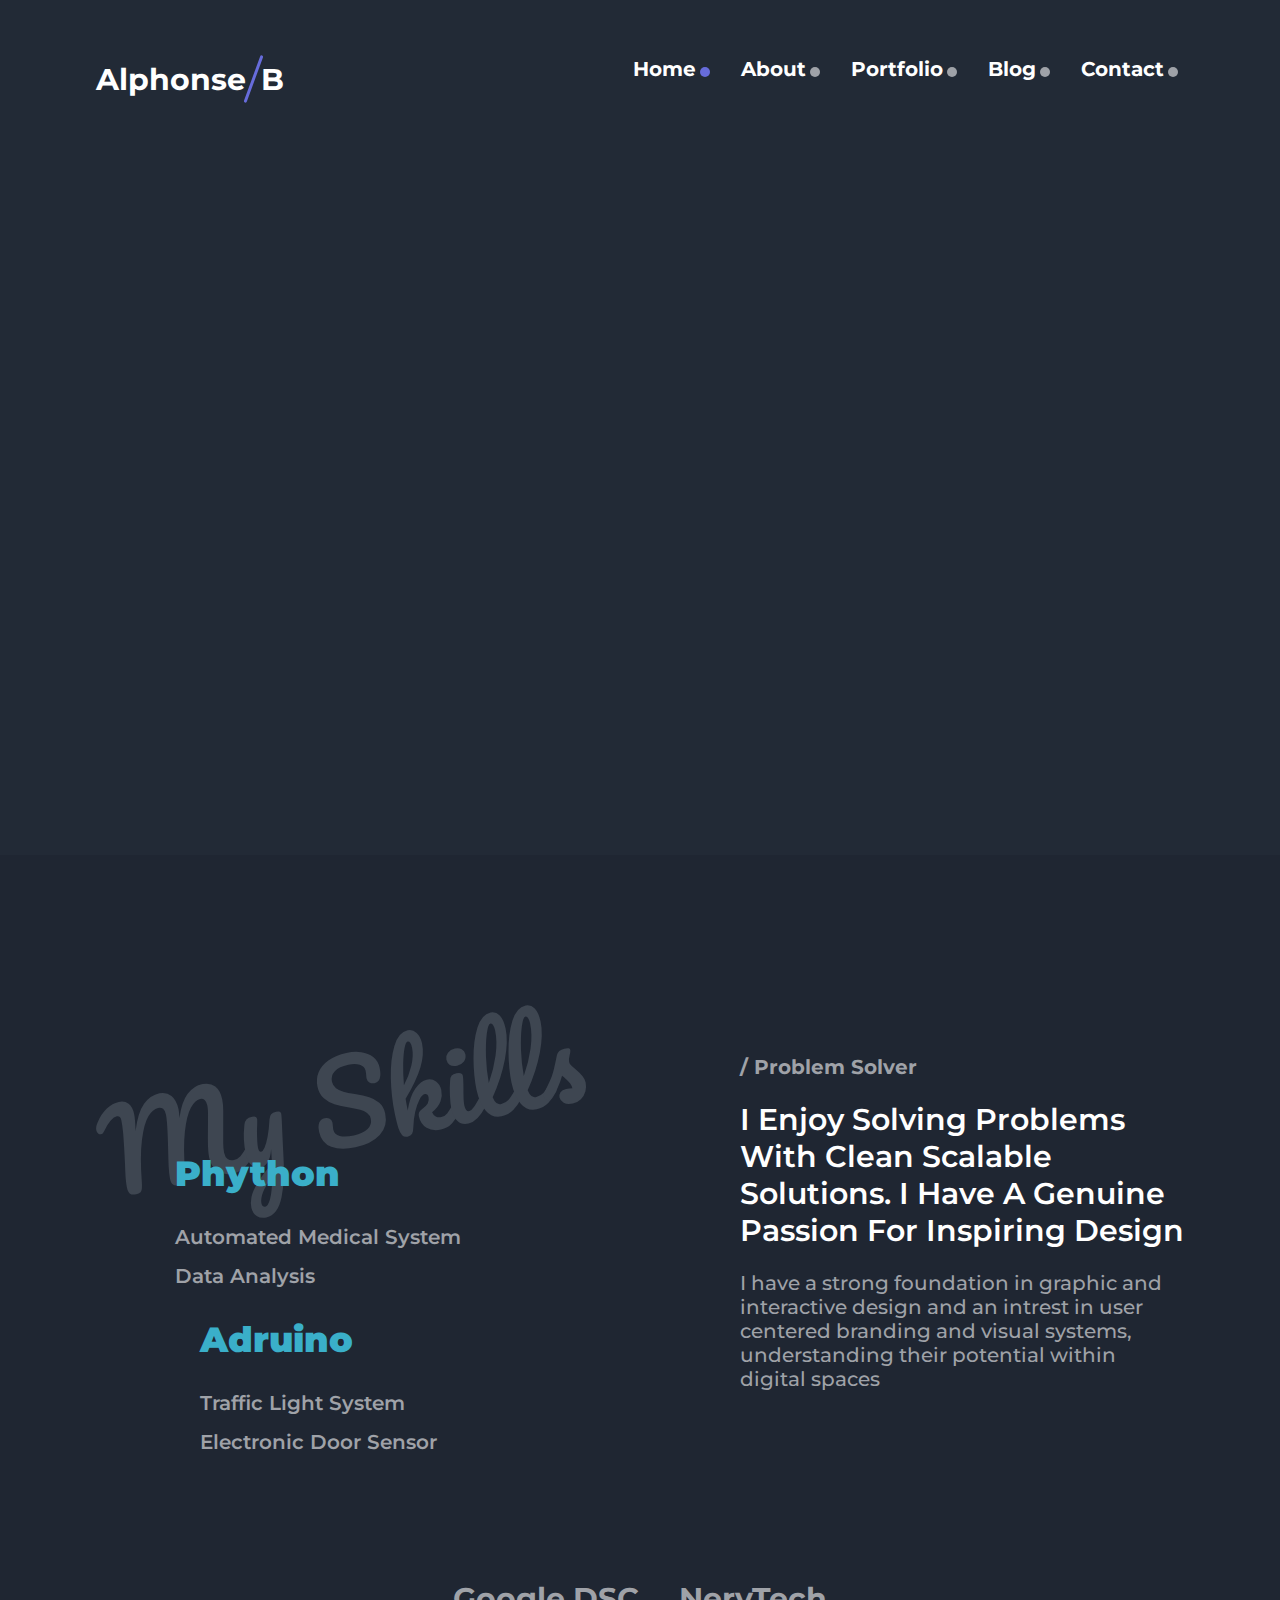
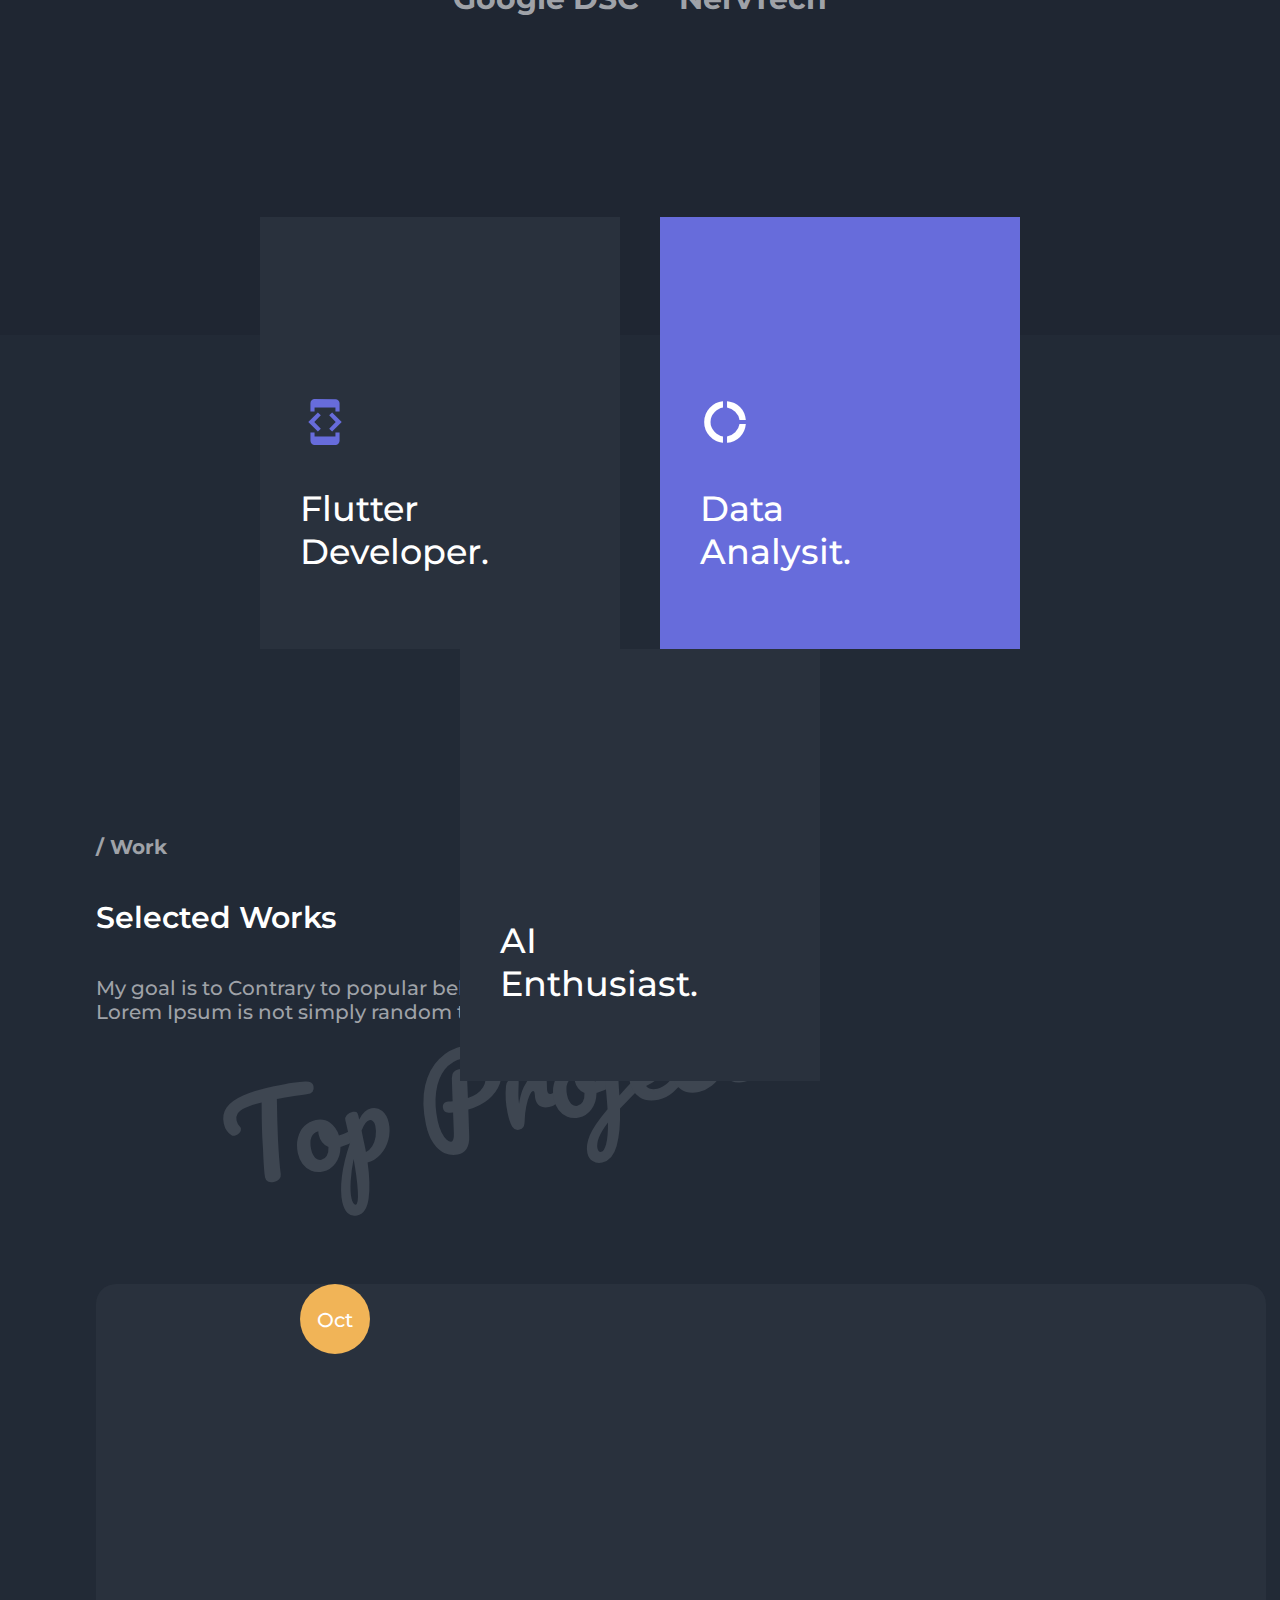
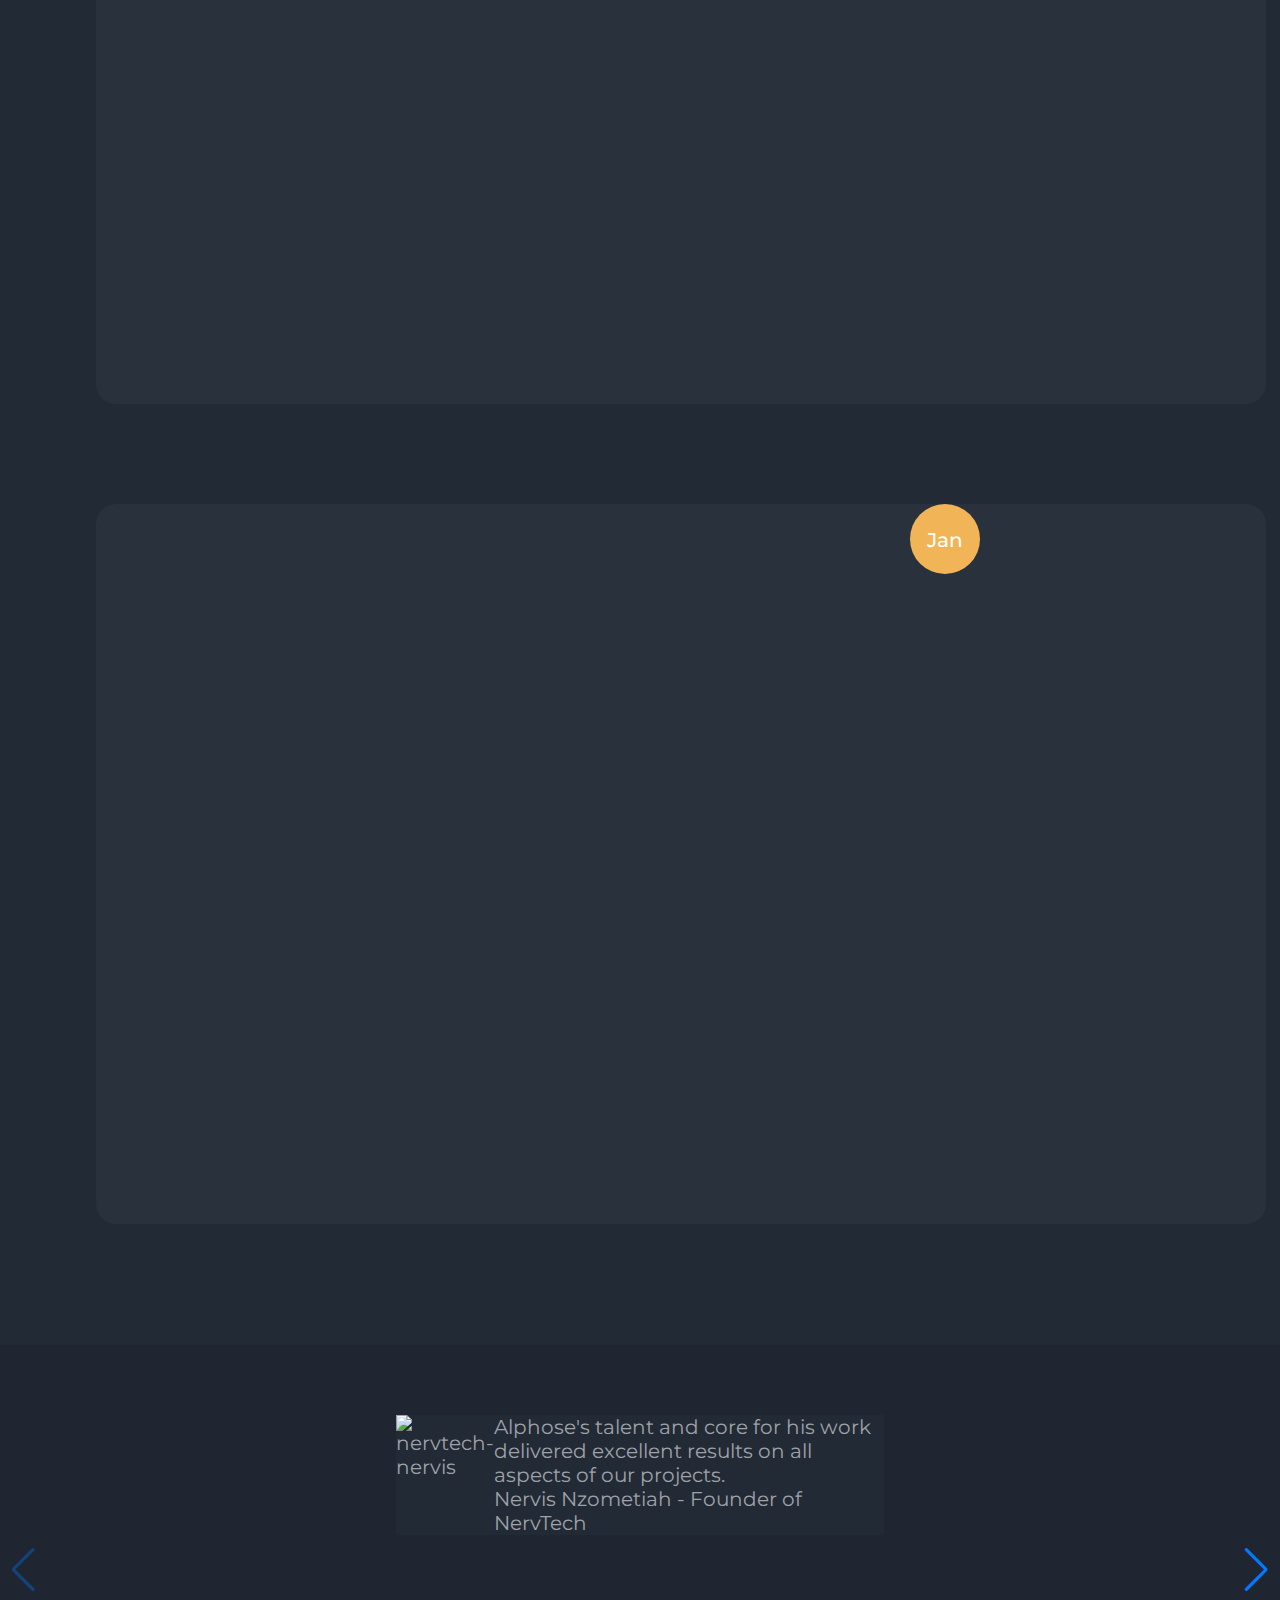
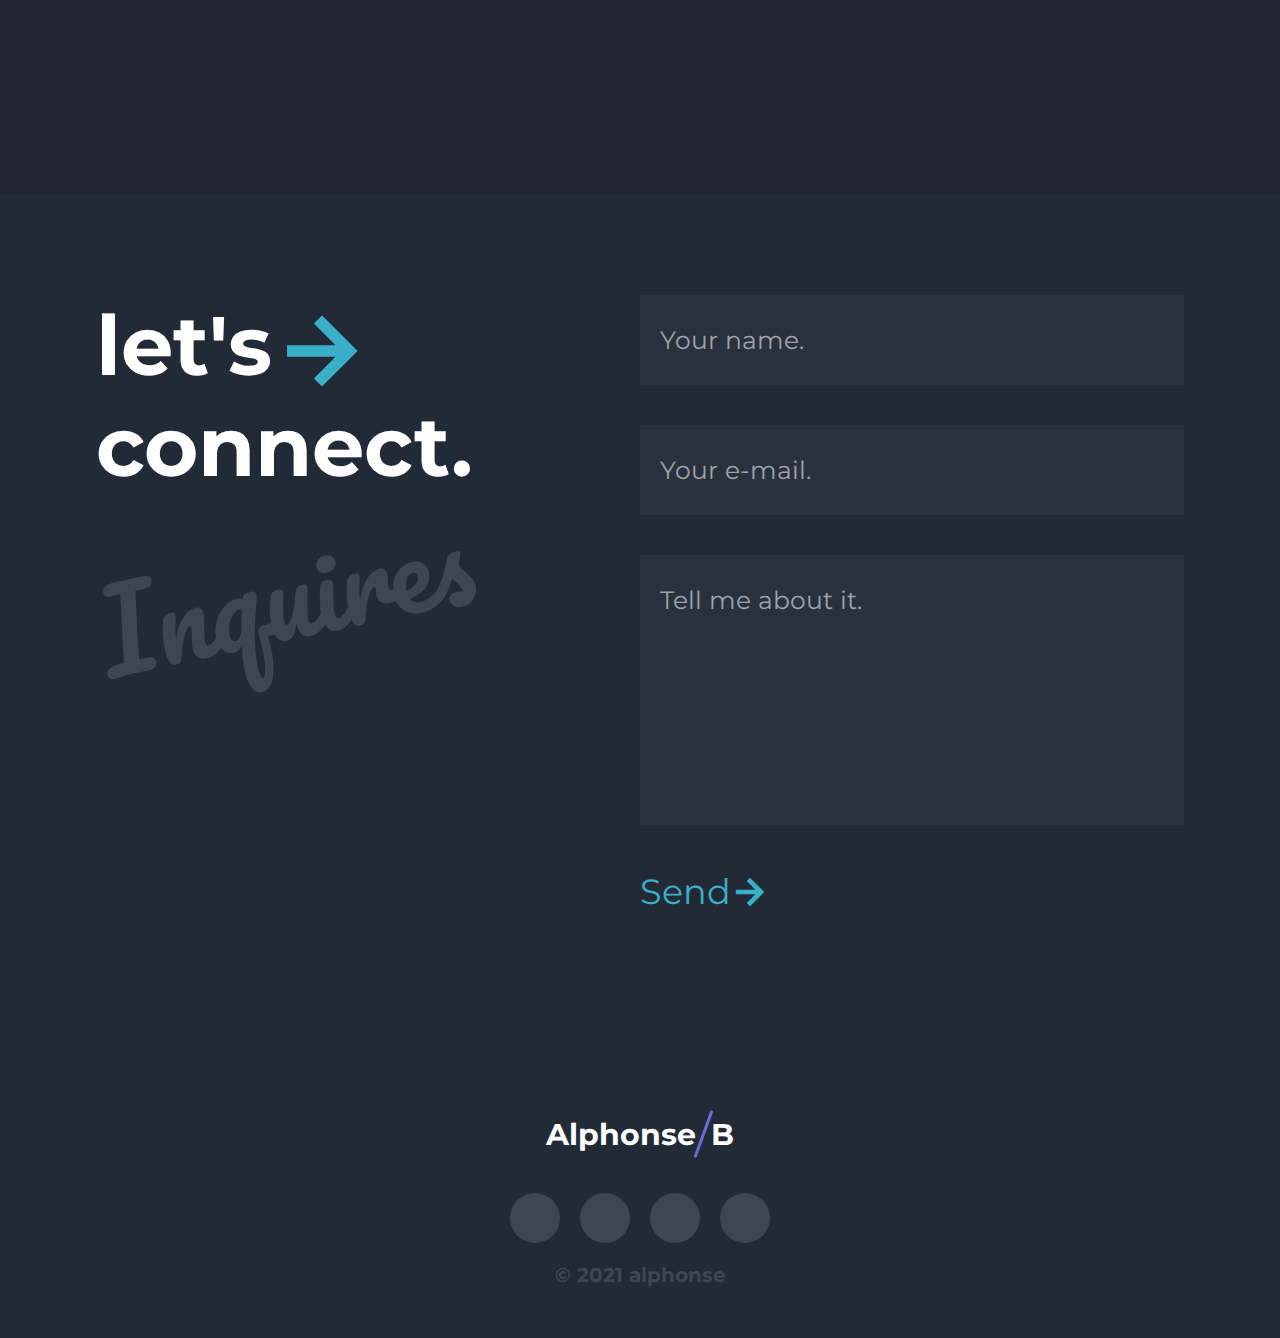
==== Alphonse/index.html @ 19281a0b "Index, about,and contact page of the portfolio. all in part" ====
<!DOCTYPE html>
<html lang="en">
  <head>
    <meta charset="UTF-8" />
    <meta http-equiv="X-UA-Compatible" content="IE=edge" />
    <meta name="viewport" content="width=device-width, initial-scale=1.0" />
    <meta name="keyword" content="" />
    <meta name="author" content="Tansi Jones" />
    <!-- links -->

    <link
      rel="stylesheet"
      href="https://cdnjs.cloudflare.com/ajax/libs/Swiper/6.5.8/swiper-bundle.min.css"
      integrity="sha512-eeBbzvdY28BPYqEsAv4GU/Mv48zr7l0cI6yhWyqhgRoNG3sr+Q2Fr6751bA04Cw8SGUawtVZlugHm5H1GOU/TQ=="
      crossorigin="anonymous"
    />
    <link
      href="https://fonts.googleapis.com/icon?family=Material+Icons"
      rel="stylesheet"
    />
    <link
      rel="stylesheet"
      href="https://unpkg.com/swiper/swiper-bundle.min.css"
    />
    <link rel="stylesheet" href="css/responsive.css" />

    <!-- <link rel="stylesheet" href="css/style.css" /> -->
    <title>Alphonse</title>
  </head>
  <body>
    <!-- header -->
    <header id="index">
      <div class="container">
        <nav class="navigation">
          <div class="logo-box">Alphonse <span></span>B</div>
          <div class="nav-bar">
            <ul>
              <li class="links active"><a href="index.html">Home</a></li>
              <li class="links"><a href="about.html">About</a></li>
              <li class="links"><a href="">Portfolio</a></li>
              <li class="links"><a href="blog.html">Blog</a></li>
              <li class="links"><a href="contact.html">Contact</a></li>
            </ul>
          </div>
        </nav>
      </div>
    </header>

    <!-- section-skills -->
    <section id="skills">
      <div class="container">
        <div class="flex-skills">
          <div class="flex-skills-left">
            <h1 class="script-font color-primary">my skills</h1>
            <div id="skills-columns">
              <div>
                <h2 class="color-tertiary">Phython</h2>
                <ul class="color-gray text-secondary">
                  <li>Automated medical system</li>
                  <li>data analysis</li>
                </ul>
              </div>

              <div>
                <h2 class="color-tertiary">Adruino</h2>
                <ul class="color-gray text-secondary">
                  <li>traffic light system</li>
                  <li>electronic door sensor</li>
                </ul>
              </div>
            </div>
          </div>
          <div class="flex-skills-right">
            <h4 class="sub-title">/ problem solver</h4>
            <p id="head-text">
              I enjoy solving problems with clean scalable solutions. I have a
              genuine passion for inspiring design
            </p>
            <p id="sub-text">
              I have a strong foundation in graphic and interactive design and
              an intrest in user centered branding and visual systems,
              understanding their potential within digital spaces
            </p>
          </div>
        </div>
        <!-- company logo -->
        <div class="companies">
          <div>Google DSC</div>
          <div>NervTech</div>
        </div>
        <!-- special skills -->
        <div class="flex-cards">
          <div id="cards">
            <span class="material-icons"> developer_mode </span>
            <h3>
              Flutter <br />
              Developer.
            </h3>
          </div>
          <div id="cards">
            <span class="material-icons"> donut_large </span>
            <h3>
              Data <br />
              Analysit.
            </h3>
          </div>
          <div id="cards">
            <span class="material-icons"> smart_toy </span>
            <h3>
              AI <br />
              Enthusiast.
            </h3>
          </div>
        </div>
      </div>
    </section>

    <!-- section-works -->
    <section id="works">
      <div class="container">
        <h4 class="sub-title">/ work</h4>
        <p id="head-text">Selected works</p>
        <p id="sub-text">
          My goal is to Contrary to popular belief, <br />
          Lorem Ipsum is not simply random text.
        </p>
        <h1 class="script-font color-primary">top projects</h1>

        <div class="flex-works">
          <div id="flex-works-right">
            <div class="date-box">
              <div>Oct</div>
              <div>2<span>k</span>21</div>
            </div>
            <div class="works-box">
              <!-- <img
                src="https://cdn.dribbble.com/users/2253180/screenshots/15599316/media/bec2b9687113ac2a9eb35f708122f026.jpg?compress=1&resize=800x600"
                alt="project-1"
              /> -->
            </div>
          </div>
          <div id="flex-works-left">
            <div class="date-box">
              <div>Jan</div>
              <div>2<span>k</span>21</div>
            </div>
            <div class="works-box">
              <!-- <img
                src="https://cdn.dribbble.com/users/968354/screenshots/15612577/media/3be365bffb94ba107ecb3b0568abb4cd.png?compress=1&resize=800x600"
                alt="project-2"
              /> -->
            </div>
          </div>
        </div>
      </div>
    </section>

    <!-- section-testimonials -->
    <section id="testimonials">
      <div class="container">
        <div class="swiper-container mySwiper">
          <div class="swiper-wrapper">
            <!-- testimonial slide -->
            <div class="swiper-slide">
              <div class="card">
                <div class="img-box">
                  <img
                    src="https://www.crtv.cm/wp-content/uploads/2020/09/IMG-20200831-WA0062.jpg"
                    alt="nervtech-nervis"
                  />
                </div>
                <div class="content">
                  <div class="quotes"><i class="fas fa-quote-left"></i></div>
                  <p class="text text-secondary">
                    <span>Alphose</span>'s talent and core for his work
                    delivered excellent results on all aspects of our projects.
                  </p>
                  <p class="title color-gray">
                    Nervis Nzometiah - Founder of NervTech
                  </p>
                </div>
              </div>
            </div>
            <!-- testimonial slide end -->
            <!-- testimonial slide -->
            <div class="swiper-slide">
              <div class="card">
                <div class="img-box">
                  <img
                    src="https://www.crtv.cm/wp-content/uploads/2020/09/IMG-20200831-WA0062.jpg"
                    alt="nervtech-nervis"
                  />
                </div>
                <div class="content">
                  <div class="quotes"><i class="fas fa-quote-left"></i></div>
                  <p class="text text-secondary">
                    <span>Alphose</span>'s talent and core for his work
                    delivered excellent results on all aspects of our projects.
                  </p>
                  <p class="title color-gray">
                    Nervis Nzometiah - Founder of NervTech
                  </p>
                </div>
              </div>
            </div>
            <!-- testimonial slide end -->
            <!-- testimonial slide -->
            <div class="swiper-slide">
              <div class="card">
                <div class="img-box">
                  <img
                    src="https://www.crtv.cm/wp-content/uploads/2020/09/IMG-20200831-WA0062.jpg"
                    alt="nervtech-nervis"
                  />
                </div>
                <div class="content">
                  <div class="quotes"><i class="fas fa-quote-left"></i></div>
                  <p class="text text-secondary">
                    <span>Alphose</span>'s talent and core for his work
                    delivered excellent results on all aspects of our projects.
                  </p>
                  <p class="title color-gray">
                    Nervis Nzometiah - Founder of NervTech
                  </p>
                </div>
              </div>
            </div>
            <!-- testimonial slide end -->
          </div>
          <div class="swiper-button-next"></div>
          <div class="swiper-button-prev"></div>
        </div>
      </div>
    </section>

    <!-- section-connect -->
    <section id="connect">
      <div class="container">
        <div class="flex-connect">
          <div id="flex-connect-left">
            <h2 class="color-white text-primary">
              let's
              <span class="material-icons" id="arrow-forward"
                >arrow_forward</span
              >
              <span class="material-icons" id="arrow-downward"
                >arrow_downward</span
              >
              <br />connect.
            </h2>
            <h1 class="script-font color-primary">inquires</h1>
          </div>
          <div id="flex-connect-right">
            <form action="" method="">
              <div class="input">
                <input
                  type="text"
                  name="name"
                  id="name"
                  placeholder="Your name."
                  required
                />
              </div>
              <div class="input">
                <input
                  type="email"
                  name=""
                  id="name"
                  placeholder="Your e-mail."
                  required
                />
              </div>
              <div class="input">
                <textarea
                  name=""
                  id=""
                  cols="30"
                  rows="10"
                  placeholder="Tell me about it."
                  required
                ></textarea>
              </div>
              <div class="button">
                <button type="submit">
                  Send <span class="material-icons"> arrow_forward </span>
                </button>
              </div>
            </form>
          </div>
        </div>
      </div>
    </section>

    <!-- footer -->
    <footer id="footer" class="footer-background">
      <div class="container">
        <div class="logo-box">Alphonse <span></span>B</div>
        <div class="social">
          <div class="social-icons">
            <i class="fab fa-github"></i>
          </div>
          <div class="social-icons">
            <i class="fab fa-linkedin-in"></i>
          </div>
          <div class="social-icons">
            <i class="fab fa-twitter"></i>
          </div>
          <div class="social-icons">
            <i class="fab fa-whatsapp"></i>
          </div>
        </div>
        <div class="copyrights">&copy; 2021 alphonse</div>
      </div>
    </footer>

    <script
      src="https://kit.fontawesome.com/34ea0061e9.js"
      crossorigin="anonymous"
    ></script>
    <script src="https://unpkg.com/swiper/swiper-bundle.min.js"></script>
    <script src="js/script.js"></script>
  </body>
</html>
---- Alphonse/css/responsive.css ----
/** IMPORT */
@import url("https://fonts.googleapis.com/css2?family=Montserrat:wght@400;500;600;700&family=Pacifico&family=Roboto:ital,wght@0,400;0,500;0,700;1,300&display=swap");

/*! GENERAL STYLES */

* {
  margin: 0;
  padding: 0;
  box-sizing: border-box;
  font-family: "Montserrat", sans-serif;
  font-size: 20px;
  color: #9fa2a8;
}

::selection {
  background-color: #3e4651;
  color: #1f2632;
}

.container {
  width: 85%;
  margin: 0 auto;
}

.logo-box {
  color: #fff;
  font-weight: bold;
  font-size: 30px;
}
.logo-box span::before {
  content: " ";
  display: inline-block;
  width: 3px;
  height: 50px;
  background-color: #676cdb;
  border-radius: 50px;
  margin: 0 0.1rem;
  transform: rotate(20deg);
  position: relative;
  top: 0.7rem;
  right: 0.2rem;
}

.sub-title {
  font-size: 20px;
  text-transform: capitalize;
}

.script-font {
  color: #3e4651;
  font-family: "Pacifico", cursive;
  font-size: 110px;
  font-weight: 500;
  text-transform: capitalize;
  position: absolute;
  transform: rotate(-12deg);
  z-index: -1;
}

#index .navigation,
#about .navigation,
#blog .navigation,
#contact .navigation {
  display: flex;
  justify-content: space-between;
  align-items: center;
}
#index .navigation .nav-bar ul,
#about .navigation .nav-bar ul,
#blog .navigation .nav-bar ul,
#contact .navigation .nav-bar ul {
  list-style-type: none;
}
#index .navigation .nav-bar ul li,
#about .navigation .nav-bar ul li,
#blog .navigation .nav-bar ul li,
#contact .navigation .nav-bar ul li {
  display: inline-block;
  margin: 0 1rem;
  transition: 0.1s ease-in-out;
}
#index .navigation .nav-bar ul li a,
#about .navigation .nav-bar ul li a,
#blog .navigation .nav-bar ul li a,
#contact .navigation .nav-bar ul li a {
  color: #fff;
  text-decoration: none;
  font-weight: bold;
  position: relative;
}
#index .navigation .nav-bar ul .active a::after,
#about .navigation .nav-bar ul .active a::after,
#blog .navigation .nav-bar ul .active a::after,
#contact .navigation .nav-bar ul .active a::after {
  background-color: #676cdb;
}
#index .navigation .nav-bar ul li a::after,
#about .navigation .nav-bar ul li a::after,
#blog .navigation .nav-bar ul li a::after,
#contact .navigation .nav-bar ul li a::after {
  content: "";
  background-color: #9fa2a8;
  border-radius: 50px;
  display: inline-block;
  width: 10px;
  height: 10px;
  position: absolute;
  bottom: 4px;
  margin: 0 0 0 4px;
  transition: 0.1s ease-in-out;
}
#index .navigation .nav-bar ul li:hover a::after,
#about .navigation .nav-bar ul li:hover a::after,
#blog .navigation .nav-bar ul li:hover a::after,
#contact .navigation .nav-bar ul li:hover a::after {
  background-color: #676cdb;
}
#head-text {
  font-size: 30px;
  font-weight: 600;
  color: #fff;
  text-transform: capitalize;
}
#sub-text {
  font-size: 20px;
  font-weight: 500;
}

/* ! INDEX PAGE */

#index {
  height: 95vh;
  background-color: #222a36;
  position: relative;
  font-family: "Montserrat", sans-serif;
  padding: 2rem 0;
}

#skills {
  height: 120vh;
  background-color: #1f2632;
  position: relative;
  padding: 10em 0;
  z-index: 1;
}
#skills .flex-skills {
  display: grid;
  column-gap: 10rem;
  grid-template-columns: repeat(2, 1fr);
  position: inherit;
}
#skills .flex-skills .script-font {
  top: 14%;
}
#skills .flex-skills .flex-skills-left #skills-columns {
  display: flex;
  flex-wrap: wrap;
  justify-content: space-around;
  padding: 15% 0;
}
#skills .flex-skills .flex-skills-left #skills-columns * {
  padding-top: 15px;
}
#skills .flex-skills .flex-skills-left #skills-columns ul {
  list-style-type: none;
}
#skills .flex-skills .flex-skills-left #skills-columns ul li {
  font-size: 20px;
  font-weight: 600;
  text-transform: capitalize;
}

#skills .flex-skills .flex-skills-left #skills-columns h2 {
  color: #3aafc9;
  font-size: 35px;
  font-weight: 900;
}
#skills .flex-skills .flex-skills-right * {
  padding-bottom: 5%;
}
#skills .flex-skills .flex-skills-right #head-text {
  font-size: 30px;
  font-weight: 600;
  color: #fff;
  text-transform: capitalize;
}
#skills .flex-skills .flex-skills-right #sub-text {
  font-size: 20px;
  font-weight: 500;
}
#skills .companies {
  display: flex;
  justify-content: center;
  align-items: center;
  margin: 3rem 0;
}
#skills .companies div {
  font-size: 30px;
  font-weight: 700;
  padding: 0 1rem;
}
#skills .flex-cards {
  display: flex;
  flex-wrap: wrap;
  padding-top: 7rem;
  justify-content: center;
  align-items: center;
}
#skills .flex-cards #cards {
  background-color: #29313d;
  height: 48vh;
  width: 40vh;
  font-family: "pacifico", sans-serif;
  padding: 9rem 2rem 0;
  margin: 0 1rem;
}
#skills .flex-cards #cards * {
  color: #fff;
}
#skills .flex-cards #cards:nth-child(2) {
  background-color: #676cdb;
}
#skills .flex-cards #cards:nth-child(2) .material-icons {
  color: #fff;
}
#skills .flex-cards #cards .material-icons {
  padding-bottom: 2rem;
  font-size: 50px;
  color: #676cdb;
}
#skills .flex-cards #cards h3 {
  font-weight: 500;
  font-size: 35px;
}

#works {
  height: 290vh;
  background-color: #222a36;
  position: relative;
  padding-top: 25rem;
  z-index: -1;
}
#works .script-font {
  top: 25%;
  left: 17%;
}
#works p {
  padding-top: 2%;
}
#works #head-text {
  font-size: 30px;
  font-weight: 600;
  color: #fff;
  text-transform: capitalize;
}
#works #sub-text {
  font-size: 20px;
  font-weight: 500;
}
#works .flex-works {
  padding-top: 13rem;
}
#works p {
  padding-top: 2rem;
}
#works .flex-works {
  display: grid;
}
#works .flex-works #flex-works-right {
  justify-self: end;
  background-color: #29313d;
  border-radius: 20px;
  height: 80vh;
  width: 130vh;
}

#works .flex-works #flex-works-right .date-box {
  display: inline-block;
  font-family: "Montserrat", sans-serif;
  position: absolute;
  left: 15rem;
}
#works .flex-works .date-box div:first-child {
  display: inline-block;
  background-color: #f1b457;
  border-radius: 50px;
  color: #fff;
  font-weight: 500;
  width: 70px;
  height: 70px;
  text-align: center;
  padding-top: 1.2rem;
  z-index: 1;
}
#works .flex-works .date-box div:last-child {
  display: inline-block;
  background-color: #29313d;
  border-radius: 50px;
  color: #3e4651;
  font-weight: bold;
  width: 70px;
  height: 70px;
  text-align: center;
  padding-top: 1.2rem;
  position: absolute;
  z-index: -1;
  left: 3.1rem;
}
#works .flex-works span {
  font-weight: lighter;
  font-family: "roboto", sans-serif;
  color: #3e4651;
}
#works .flex-works #flex-works-left {
  justify-self: start;
  background-color: #29313d;
  border-radius: 20px;
  height: 80vh;
  width: 130vh;
  margin-top: 5rem;
}
#works .flex-works #flex-works-left .date-box {
  display: inline-block;
  font-family: "Montserrat", sans-serif;
  position: absolute;
  right: 15rem;
}

#testimonials {
  height: 50vh;
  background-color: #1f2632;
  position: relative;
  z-index: 0;
}
#testimonials .swiper-container {
  padding-top: 3.5rem;
  /* -webkit-box-reflect: below 4px linear-gradient(transparent 70%, #000009); */
}

#testimonials .swiper-slide .card {
  display: flex;
  margin: auto 15rem;
  background-color: #222a36;
  max-height: 35vh;
}

#connect {
  height: 100vh;
  background-color: #222a36;
  position: relative;
  padding-top: 5rem;
}
#connect .flex-connect,
#contact-me .flex-contact-me {
  display: grid;
  grid-template-columns: repeat(2, 1fr);
}
#connect .flex-connect #flex-connect-left h2,
#contact-me .flex-contact-me #flex-contact-me-left h2 {
  font-size: 83px;
  font-weight: bold;
  color: #fff;
}
#connect .flex-connect #flex-connect-left h1,
#contact-me .flex-contact-me #flex-contact-me-left h1 {
  z-index: 1;
}
#connect .flex-connect #flex-connect-left h2 span,
#contact-me .flex-contact-me #flex-contact-me-left h2 span {
  position: absolute;
  color: #3aafc9;
  font-weight: bolder;
  font-size: 100px;
  padding-top: 0.3rem;
}
#connect .flex-connect #flex-connect-left h2 #arrow-downward,
#contact-me .flex-contact-me #flex-contact-me-left h2 #arrow-downward {
  display: none;
}
#connect .flex-connect #flex-connect-right form .input,
#contact-me .flex-contact-me #flex-contact-me-right form .input {
  padding-bottom: 2rem;
}
#connect .flex-connect #flex-connect-right form .input input,
#connect .flex-connect #flex-connect-right form .input textarea,
#contact-me .flex-contact-me #flex-contact-me-right form .input input,
#contact-me .flex-contact-me #flex-contact-me-right form .input textarea {
  border: none;
  color: #9fa2a8;
  outline: none;
  font-size: 25px;
  background-color: #29313d;
  line-height: 2;
  padding: 1rem;
  width: 100%;
}
#connect .flex-connect #flex-connect-right form .input input::placeholder,
#connect .flex-connect #flex-connect-right form .input textarea::placeholder,
#contact-me
  .flex-contact-me
  #flex-contact-me-right
  form
  .input
  input::placeholder,
#contact-me
  .flex-contact-me
  #flex-contact-me-right
  form
  .input
  textarea::placeholder {
  color: #9fa2a8;
}
#connect .flex-connect #flex-connect-right form .input textarea,
#contact-me .flex-contact-me #flex-contact-me-right form .input textarea {
  resize: none;
  height: 30vh;
}
#connect .flex-connect #flex-connect-right form .button button,
#contact-me .flex-contact-me #flex-contact-me-right form .button button {
  border: none;
  outline: none;
  background-color: transparent;
  color: #3aafc9;
  font-size: 35px;
  position: relative;
  pointer-events: all;
  cursor: pointer;
}
#connect .flex-connect #flex-connect-right form .button button .material-icons,
#contact-me
  .flex-contact-me
  #flex-contact-me-right
  form
  .button
  button
  .material-icons {
  color: #3aafc9;
  font-size: 40px;
  font-weight: bold;
  position: absolute;
  top: 0.1rem;
  left: 4.5rem;
}

#footer {
  font-family: "Montserrat", sans-serif;
  text-align: center;
}
.footer-background {
  background: #222a36;
  height: 27vh;
}
#footer .social {
  display: flex;
  justify-content: center;
  align-items: center;
  margin-top: 2rem;
}
#footer .social .social-icons {
  background-color: #3e4651;
  border-radius: 50px;
  width: 50px;
  height: 50px;
  margin: 0 0.5rem;
  cursor: pointer;
}
#footer .social .social-icons i {
  font-size: 30px;
  font-weight: bold;
  color: #1f2632;
  padding-top: 0.5rem;
}
#footer .copyrights {
  color: #3e4651;
  font-weight: bold;
  margin-top: 1rem;
}

/* ! ABOUT PAGE */
#about {
  height: 95vh;
  background-color: #222a36;
  position: relative;
  font-family: "Montserrat", sans-serif;
  padding: 2rem 0;
}
#about .flex-about-content {
  display: grid;
  grid-template-columns: repeat(2, 1fr);
  margin-top: 5rem;
}
#about .flex-about-content .flex-about-left > div {
  padding-bottom: 2rem;
  position: relative;
}
#about .flex-about-content .flex-about-left h1 {
  font-size: 60px;
  font-weight: bold;
  color: #3aafc9;
}

#about .flex-about-content .flex-about-left div a span {
  font-size: 27px;
  font-weight: 500;
  position: absolute;
  top: 0.4rem;
  left: 7.5rem;
}
#about .flex-about-content .flex-about-right .img-box {
  max-width: 50%;
}
#about .flex-about-content .flex-about-right img {
  width: 100%;
}

#gallery {
  height: 150vh;
  background-color: #1f2632;
  position: relative;
  padding-top: 7rem;
  z-index: -1;
}
#gallery h1 {
  right: 20rem;
  top: 10rem;
}
#gallery h4,
#gallery p {
  margin-bottom: 1.5rem;
}
#gallery .gallery-grid {
  grid-column: full-start / full-end;
  display: grid;
  grid-template: repeat(7, 5vw) / repeat(8, 1fr);
  grid-gap: 0.5rem;
  padding: 1.5rem;
  margin-top: 5rem;
}
#gallery .gallery__item--1 {
  grid-row: 1 / span 2;
  grid-column: 1 / span 2;
}
#gallery .gallery__item--2 {
  grid-row: 1 / span 3;
  grid-column: 3 / span 3;
}
#gallery .gallery__item--3 {
  grid-row: 1 / span 2;
  grid-column: 6 / 7;
}
#gallery .gallery__item--4 {
  grid-row: 1 / span 2;
  grid-column: 7 / -1;
}
#gallery .gallery__item--5 {
  grid-row: 3 / span 3;
  grid-column: 1 / span 2;
}
#gallery .gallery__item--6 {
  grid-row: 4 / span 2;
  grid-column: 3 / span 2;
}
#gallery .gallery__item--7 {
  grid-row: 4 / 5;
  grid-column: 5 / 6;
}
#gallery .gallery__item--8 {
  grid-row: 3 / span 2;
  grid-column: 6 / span 2;
}
#gallery .gallery__item--9 {
  grid-row: 3 / span 3;
  grid-column: 8 / -1;
}
#gallery .gallery__item--10 {
  grid-row: 6 / span 2;
  grid-column: 1 / 2;
}
#gallery .gallery__item--11 {
  grid-row: 6 / span 2;
  grid-column: 2 / span 2;
}
#gallery .gallery__item--12 {
  grid-row: 6 / span 2;
  grid-column: 4 / 5;
}
#gallery .gallery__item--13 {
  grid-row: 5 / span 3;
  grid-column: 5 / span 3;
}
#gallery .gallery__item--14 {
  grid-row: 6 / span 2;
  grid-column: 8 / -1;
}
#gallery .gallery__img {
  width: 100%;
  height: 100%;
  object-fit: cover;
  display: block;
}
.about-foot {
  height: 25vh;
  background-color: #1f2632;
}
.contact-me-footer {
  height: 25vh;
  background-color: #222a36;
}

/* !contact-me */
#contact {
  height: 40vh;
  background-color: #222a36;
  position: relative;
  padding-top: 2rem;
}
#contact-me {
  background-color: #222a36;
  height: 100vh;
}

/* ! MEDIA QUERY */

@media only screen and (max-width: 600px) {
  #skills {
    height: 240vh;
    background-color: #1f2632;
    position: relative;
    padding: 10em 0;
  }
  #skills .flex-skills {
    display: grid;
    grid-template-columns: repeat(1, 1fr);
    row-gap: 5rem;
  }
  #skills .flex-skills .script-font {
    top: 5%;
    font-size: 60px;
  }
  #skills .flex-skills .flex-skills-left #skills-columns {
    display: flex;
    flex-wrap: wrap;
    justify-content: start;
  }
  #skills .companies div {
    font-size: 20px;
    font-weight: 700;
    padding: 0 1rem;
  }
  #skills .flex-cards {
    padding-top: 3rem;
  }
  #skills .flex-cards #cards {
    margin-bottom: 2rem;
  }

  #works {
    height: 330vh;
    background-color: #222a36;
    position: relative;
    padding-top: 40rem;
    z-index: -1;
  }
  #works .script-font {
    top: 53rem;
    font-size: 60px;
  }
  #works .flex-works #flex-works-right .date-box {
    display: inline-block;
    font-family: "Montserrat", sans-serif;
    position: absolute;
    left: 12rem;
    top: 66rem;
  }
  #works .flex-works .date-box div:first-child {
    display: inline-block;
    background-color: #f1b457;
    border-radius: 50px;
    color: #fff;
    font-weight: 500;
    font-size: 15px;
    width: 50px;
    height: 50px;
    text-align: center;
    padding-top: 0.8rem;
    z-index: 1;
  }
  #works .flex-works .date-box div:last-child {
    display: inline-block;
    background-color: #29313d;
    border-radius: 50px;
    color: #3e4651;
    font-weight: bold;
    font-size: 15px;
    width: 50px;
    height: 50px;
    text-align: center;
    padding-top: 0.6rem;
    position: absolute;
    z-index: -1;
    left: 2.1rem;
  }
  #works .flex-works #flex-works-right {
    background-color: #29313d;
    border-radius: 20px;
    justify-self: start;
    height: 60vh;
    width: 39vh;
    margin-top: 5rem;
  }
  #works .flex-works #flex-works-left {
    background-color: #29313d;
    border-radius: 20px;
    justify-self: start;
    height: 60vh;
    width: 39vh;
    margin-top: 9rem;
  }
  #works .flex-works #flex-works-left .date-box {
    display: inline-block;
    font-family: "Montserrat", sans-serif;
    position: absolute;
    right: 14rem;
    top: 99rem;
  }

  #connect {
    height: 120vh;
    background-color: #222a36;
    position: relative;
    padding-top: 5rem;
  }

  #connect .flex-connect,
  #contact-me .flex-contact-me {
    display: grid;
    grid-template-columns: repeat(1, 1fr);
  }
  #connect .flex-connect .script-font,
  #contact-me .flex-contact-me .script-font {
    font-size: 60px;
  }
  #connect .flex-connect #flex-connect-left h2,
  #contact-me .flex-contact-me #flex-contact-me-left h2 {
    font-size: 53px;
    font-weight: bold;
    color: #fff;
  }
  #connect .flex-connect #flex-connect-left h2 span,
  #contact-me .flex-contact-me #flex-contact-me-left h2 span {
    position: absolute;
    color: #3aafc9;
    font-weight: bolder;
    font-size: 60px;
    padding-top: 0.3rem;
  }
  #connect .flex-connect #flex-connect-left h2 #arrow-downward,
  #contact-me .flex-contact-me #flex-contact-me-left h2 #arrow-downward {
    display: inline-block;
  }
  #connect .flex-connect #flex-connect-left h2 #arrow-forward,
  #contact-me .flex-contact-me #flex-contact-me-left h2 #arrow-forward {
    display: none;
  }
  #connect .flex-connect #flex-connect-right,
  #contact-me .flex-contact-me #flex-contact-me-right {
    margin: 8rem 0;
  }
  #connect .flex-connect #flex-connect-right form .input input,
  #connect .flex-connect #flex-connect-right form .input textarea,
  #contact-me .flex-contact-me #flex-contact-me-right form .input input,
  #contact-me .flex-contact-me #flex-contact-me-right form .input textarea {
    border: none;
    color: #9fa2a8;
    outline: none;
    font-size: 18px;
    background-color: #29313d;
    line-height: 1;
    padding: 1rem 0.5rem;
    width: 100%;
  }

  /* !ABOUT PAGE */
  #about {
    height: 200vh;
    background-color: #222a36;
    position: relative;
    font-family: "Montserrat", sans-serif;
    padding: 2rem 0;
  }
  #about .flex-about-content {
    display: grid;
    grid-template-columns: repeat(1, 1fr);
    margin-top: 5rem;
  }
  #about .flex-about-content .flex-about-left div a {
    display: block;
  }

  /* !contact-me PAGE */
  #contact {
    height: 40vh;
    background-color: #222a36;
    position: relative;
  }
  .contact-me-footer {
    background-color: #222a36;
    height: 30vh;
  }
  #contact-me .flex-contact-me .script-font {
    left: 1rem;
    font-size: 55px;
  }
  #contact-me {
    background-color: #222a36;
    height: 130vh;
  }
}
---- Alphonse/css/style.css ----
/** IMPORT */
@import url("https://fonts.googleapis.com/css2?family=Montserrat:wght@400;500;600;700&family=Pacifico&family=Roboto:ital,wght@0,400;0,500;0,700;1,300&display=swap");

/** GENERAL STYLES */

* {
  margin: 0;
  padding: 0;
  box-sizing: border-box;
  font-size: 20px;
}

::selection {
  background-color: #3e4651;
  color: #1f2632;
}

/*? GENERAL CLASSES */

.container {
  width: 85%;
  margin: 0 auto;
}
.background-dark {
  background-color: #1f2632;
}
.background-light {
  background-color: #222a36;
}

.color-primary {
  color: #3e4651;
}
.color-primary-dark {
  color: #29313d;
}
.color-secondary {
  color: #676cdb;
  font-family: "Montserrat", sans-serif;
}
.color-tertiary {
  color: #3aafc9;
  font-family: "Montserrat", sans-serif;
  font-size: 53px;
  font-weight: bold;
}
.color-white {
  color: #fff;
  font-family: "Montserrat", sans-serif;
  font-weight: bold;
  font-size: 40px;
  text-transform: capitalize;
}
.color-gray {
  color: #9fa2a8;
  font-family: "Roboto", sans-serif;
  font-size: 23px;
}

.script-font {
  font-family: "Pacifico", cursive;
  font-size: 110px;
  font-weight: 500;
  text-transform: capitalize;
  position: absolute;
  transform: rotate(-12deg);
}

.sub-title {
  text-transform: capitalize;
}

.text-primary {
  font-family: "Montserrat", sans-serif;
}

.text-secondary {
  font-family: "Roboto", sans-serif;
}

.logo-box {
  color: #fff;
  font-weight: bold;
  font-size: 30px;
}
.logo-box span::before {
  content: " ";
  display: inline-block;
  width: 3px;
  height: 50px;
  background-color: #676cdb;
  border-radius: 50px;
  margin: 0 0.1rem;
  transform: rotate(20deg);
  position: relative;
  top: 0.7rem;
  right: 0.2rem;
}
.btn {
  display: inline-block;
  background-color: transparent;
  border: none;
  outline: none;
  text-decoration: none;
  color: #fff;
  text-transform: capitalize;
  padding: 0.5rem;
}

.btn-primary,
.btn-secondary {
  border: none;
  outline: none;
  position: relative;
  font-weight: 500;
}
.btn-primary {
  background-color: transparent;
  color: #3aafc9;
}
.btn-secondary {
  border: 1px solid #676cdb;
  color: #fff;
  border-radius: 15px;
  padding: 0.6rem;
}

h1 {
  z-index: -1;
}

/* ? BODY */
#index {
  height: 95vh;
  background-color: #222a36;
  position: relative;
  font-family: "Montserrat", sans-serif;
  padding: 2rem 0;
}
#index .navigation,
#about .navigation,
#blog .navigation,
#contact .navigation {
  display: flex;
  justify-content: space-between;
  align-items: center;
}
#index .navigation .nav-bar ul,
#about .navigation .nav-bar ul,
#blog .navigation .nav-bar ul,
#contact .navigation .nav-bar ul {
  list-style-type: none;
}
#index .navigation .nav-bar ul li,
#about .navigation .nav-bar ul li,
#blog .navigation .nav-bar ul li,
#contact .navigation .nav-bar ul li {
  display: inline-block;
  margin: 0 1rem;
  transition: 0.1s ease-in-out;
}
#index .navigation .nav-bar ul li a,
#about .navigation .nav-bar ul li a,
#blog .navigation .nav-bar ul li a,
#contact .navigation .nav-bar ul li a {
  color: #fff;
  text-decoration: none;
  font-weight: bold;
  position: relative;
}
#index .navigation .nav-bar ul .active a::after,
#about .navigation .nav-bar ul .active a::after,
#blog .navigation .nav-bar ul .active a::after,
#contact .navigation .nav-bar ul .active a::after {
  background-color: #676cdb;
}
#index .navigation .nav-bar ul li a::after,
#about .navigation .nav-bar ul li a::after,
#blog .navigation .nav-bar ul li a::after,
#contact .navigation .nav-bar ul li a::after {
  content: "";
  background-color: #9fa2a8;
  border-radius: 50px;
  display: inline-block;
  width: 10px;
  height: 10px;
  position: absolute;
  bottom: 4px;
  margin: 0 0 0 4px;
  transition: 0.1s ease-in-out;
}
#index .navigation .nav-bar ul li:hover a::after,
#about .navigation .nav-bar ul li:hover a::after,
#blog .navigation .nav-bar ul li:hover a::after,
#contact .navigation .nav-bar ul li:hover a::after {
  background-color: #676cdb;
}

#skills {
  height: 109vh;
  background-color: #1f2632;
  position: relative;
  z-index: 1;
}
#skills .flex-skills {
  display: flex;
  flex-direction: row;
  flex-wrap: wrap;
  padding-top: 5rem;
}
#skills .flex-skills .flex-skills-left {
  flex: 50%;
}
#skills .flex-skills .flex-skills-left #skills-columns {
  display: flex;
  padding-top: 9rem;
  justify-content: space-around;
}
#skills .flex-skills .flex-skills-left #skills-columns ul {
  list-style-type: none;
}

#skills .flex-skills .flex-skills-left #skills-columns div:first-child li {
  padding-top: 1rem;
  text-transform: capitalize;
}

#skills .flex-skills .flex-skills-left #skills-columns div:last-child li {
  padding-top: 1rem;
  text-transform: capitalize;
}
#skills .flex-skills .flex-skills-right {
  flex: 40%;
}
#skills .flex-skills .flex-skills-right p {
  padding-top: 2rem;
}
#skills .companies {
  display: flex;
  justify-content: center;
  align-items: center;
  padding-top: 7rem;
}
#skills .companies div {
  font-family: "Roboto", sans-serif;
  font-size: 2rem;
  font-weight: bold;
  padding: 0 2rem;
}
/* #skills .companies div svg {
  position: absolute;
  left: 48rem;
  bottom: 17.2rem;
} */

#skills .flex-cards {
  display: flex;
  padding-top: 7rem;
  justify-content: center;
  align-items: center;
}
#skills .flex-cards #cards {
  background-color: #29313d;
  height: 48vh;
  width: 40vh;
  font-family: "pacifico", sans-serif;
  padding: 9rem 2rem 0;
  margin: 0 1rem;
}
#skills .flex-cards #cards:nth-child(2) {
  background-color: #676cdb;
}
#skills .flex-cards #cards:nth-child(2) .material-icons {
  color: #fff;
}
#skills .flex-cards #cards .material-icons {
  padding-bottom: 2rem;
  font-size: 50px;
  color: #676cdb;
}
#skills .flex-cards #cards h3 {
  font-weight: 500;
  font-size: 35px;
}

#works {
  height: 290vh;
  background-color: #222a36;
  position: relative;
  padding-top: 25rem;
  z-index: -1;
}
#works h1 {
  padding-left: 13rem;
}
#works .flex-works {
  padding-top: 13rem;
}
#works p {
  padding-top: 2rem;
}
#works .flex-works {
  display: grid;
}
#works .flex-works #flex-works-right {
  justify-self: end;
  background-color: #29313d;
  border-radius: 20px;
  height: 80vh;
  width: 130vh;
}

#works .flex-works #flex-works-right .date-box {
  display: inline-block;
  font-family: "Montserrat", sans-serif;
  position: absolute;
  left: 15rem;
}
#works .flex-works .date-box div:first-child {
  display: inline-block;
  background-color: #f1b457;
  border-radius: 50px;
  color: #fff;
  font-weight: 500;
  width: 70px;
  height: 70px;
  text-align: center;
  padding-top: 1.2rem;
  z-index: 1;
}
#works .flex-works .date-box div:last-child {
  display: inline-block;
  background-color: #29313d;
  border-radius: 50px;
  color: #3e4651;
  font-weight: bold;
  width: 70px;
  height: 70px;
  text-align: center;
  padding-top: 1.2rem;
  position: absolute;
  z-index: -1;
  left: 3.1rem;
}
#works .flex-works span {
  font-weight: lighter;
  font-family: "roboto", sans-serif;
}
#works .flex-works #flex-works-left {
  justify-self: start;
  background-color: #29313d;
  border-radius: 20px;
  height: 80vh;
  width: 130vh;
  margin-top: 5rem;
}
#works .flex-works #flex-works-left .date-box {
  display: inline-block;
  font-family: "Montserrat", sans-serif;
  position: absolute;
  right: 15rem;
}

#testimonials {
  height: 50vh;
  background-color: #1f2632;
  position: relative;
  z-index: 0;
}

#testimonials .swiper-container {
  padding-top: 3.5rem;
  /* -webkit-box-reflect: below 4px linear-gradient(transparent 70%, #000009); */
}

#testimonials .swiper-slide .card {
  display: flex;
  margin: auto 15rem;
  background-color: #222a36;
  max-height: 35vh;
}
#testimonials .swiper-slide .card .img-box {
  width: 100%;
  /* height: 60%; */
  margin-right: 2rem;
}
#testimonials .swiper-slide .card .img-box img {
  width: 90%;
  height: 100%;
  border-radius: 5px;
  object-fit: cover;
}
#testimonials .swiper-slide .card .content {
  padding: 20px 20px 0;
}
#testimonials .swiper-slide .card .content .quotes .fas {
  font-size: 50px;
  color: #3e4651;
}
#testimonials .swiper-slide .card .content p {
  margin-top: 1rem;
  text-align: left;
}
#testimonials .swiper-slide .card .content .text {
  font-size: 1.7rem;
  color: #fff;
  text-align: left;
}
#testimonials .swiper-slide .card .content .text span {
  font-size: 2rem;
  color: #3aafc9;
  font-weight: bold;
}

#testimonials .swiper-button-next,
#testimonials .swiper-button-prev {
  color: #676cdb;
}

#connect {
  height: 100vh;
  background-color: #222a36;
  position: relative;
  padding-top: 5rem;
}
#connect .flex-connect {
  display: flex;
}
#connect .flex-connect #flex-connect-left {
  flex: 50%;
}
#connect .flex-connect #flex-connect-left h2 {
  font-size: 83px;
  font-weight: bold;
}
#connect .flex-connect #flex-connect-left h1 {
  z-index: 1;
}
#connect .flex-connect #flex-connect-left h2 span {
  position: absolute;
  color: #3aafc9;
  font-weight: bolder;
  font-size: 100px;
  padding-top: 0.3rem;
}
#connect .flex-connect #flex-connect-right {
  flex: 50%;
}
#connect .flex-connect #flex-connect-right form {
  z-index: 1;
}
#connect .flex-connect #flex-connect-right form .input {
  padding-bottom: 2rem;
}
#connect .flex-connect #flex-connect-right form .input input,
#connect .flex-connect #flex-connect-right form .input textarea {
  border: none;
  color: #9fa2a8;
  outline: none;
  font-size: 25px;
  background-color: #29313d;
  line-height: 2;
  padding: 1rem;
  width: 100%;
}
#connect .flex-connect #flex-connect-right form .input input::placeholder,
#connect .flex-connect #flex-connect-right form .input textarea::placeholder {
  color: #9fa2a8;
}
#connect .flex-connect #flex-connect-right form .input textarea {
  resize: none;
  height: 30vh;
}
#connect .flex-connect #flex-connect-right form .button button {
  border: none;
  outline: none;
  background-color: transparent;
  color: #3aafc9;
  font-size: 35px;
  position: relative;
  pointer-events: all;
  cursor: pointer;
}
#connect .flex-connect #flex-connect-right form .button button .material-icons {
  font-size: 40px;
  font-weight: bold;
  position: absolute;
  top: 0.1rem;
  left: 4.5rem;
}

#footer {
  height: 10vh;
  font-family: "Montserrat", sans-serif;
  text-align: center;
}

#footer .social {
  display: flex;
  justify-content: center;
  align-items: center;
  /* margin-top: 1rem; */
}
#footer .social .social-icons {
  background-color: #3e4651;
  border-radius: 50px;
  width: 50px;
  height: 50px;
  margin: 0 0.5rem;
  cursor: pointer;
}
#footer .social .social-icons i {
  font-size: 30px;
  font-weight: bold;
  color: #1f2632;
  padding-top: 0.5rem;
}
#footer .copyrights {
  color: #3e4651;
  font-weight: bold;
  margin-top: 1rem;
}

/* ! ABOUT ME PAGE */
#about {
  height: 95vh;
  background-color: #222a36;
  position: relative;
  font-family: "Montserrat", sans-serif;
  padding: 2rem 0;
}
#about .flex-about-content {
  display: flex;
  margin-top: 5rem;
}
#about .flex-about-content .flex-about-left {
  flex: 60%;
}

#about .flex-about-content .flex-about-left > div {
  padding-bottom: 2rem;
}
#about .flex-about-content .flex-about-left div a span {
  font-size: 27px;
  font-weight: 500;
  position: absolute;
  top: 0.4rem;
  left: 7.5rem;
}
#about .flex-about-content .flex-about-right {
  flex: 40%;
  margin-left: 8rem;
}
#about .flex-about-content .flex-about-right .img-box {
  max-width: 70%;
}
#about .flex-about-content .flex-about-right img {
  width: 100%;
}

#gallery {
  height: 150vh;
  background-color: #1f2632;
  position: relative;
  padding-top: 7rem;
  z-index: -1;
}
#gallery h1 {
  right: 20rem;
  top: 10rem;
}
#gallery h4,
#gallery p {
  margin-bottom: 1.5rem;
}
#gallery .gallery-grid {
  grid-column: full-start / full-end;
  display: grid;
  grid-template: repeat(7, 5vw) / repeat(8, 1fr);
  grid-gap: 0.5rem;
  padding: 1.5rem;
  margin-top: 5rem;
}
#gallery .gallery__item--1 {
  grid-row: 1 / span 2;
  grid-column: 1 / span 2;
}
#gallery .gallery__item--2 {
  grid-row: 1 / span 3;
  grid-column: 3 / span 3;
}
#gallery .gallery__item--3 {
  grid-row: 1 / span 2;
  grid-column: 6 / 7;
}
#gallery .gallery__item--4 {
  grid-row: 1 / span 2;
  grid-column: 7 / -1;
}
#gallery .gallery__item--5 {
  grid-row: 3 / span 3;
  grid-column: 1 / span 2;
}
#gallery .gallery__item--6 {
  grid-row: 4 / span 2;
  grid-column: 3 / span 2;
}
#gallery .gallery__item--7 {
  grid-row: 4 / 5;
  grid-column: 5 / 6;
}
#gallery .gallery__item--8 {
  grid-row: 3 / span 2;
  grid-column: 6 / span 2;
}
#gallery .gallery__item--9 {
  grid-row: 3 / span 3;
  grid-column: 8 / -1;
}
#gallery .gallery__item--10 {
  grid-row: 6 / span 2;
  grid-column: 1 / 2;
}
#gallery .gallery__item--11 {
  grid-row: 6 / span 2;
  grid-column: 2 / span 2;
}
#gallery .gallery__item--12 {
  grid-row: 6 / span 2;
  grid-column: 4 / 5;
}
#gallery .gallery__item--13 {
  grid-row: 5 / span 3;
  grid-column: 5 / span 3;
}
#gallery .gallery__item--14 {
  grid-row: 6 / span 2;
  grid-column: 8 / -1;
}
#gallery .gallery__img {
  width: 100%;
  height: 100%;
  object-fit: cover;
  display: block;
}

/* ! BLOG */
#blog {
  height: 75vh;
  background-color: #222a36;
  position: relative;
  font-family: "Montserrat", sans-serif;
  padding: 2rem 0;
}

/* ! CONTACT PAGE */
#contact {
  height: 20vh;
  background-color: #222a36;
  position: relative;
  font-family: "Montserrat", sans-serif;
  padding: 2rem 0;
}
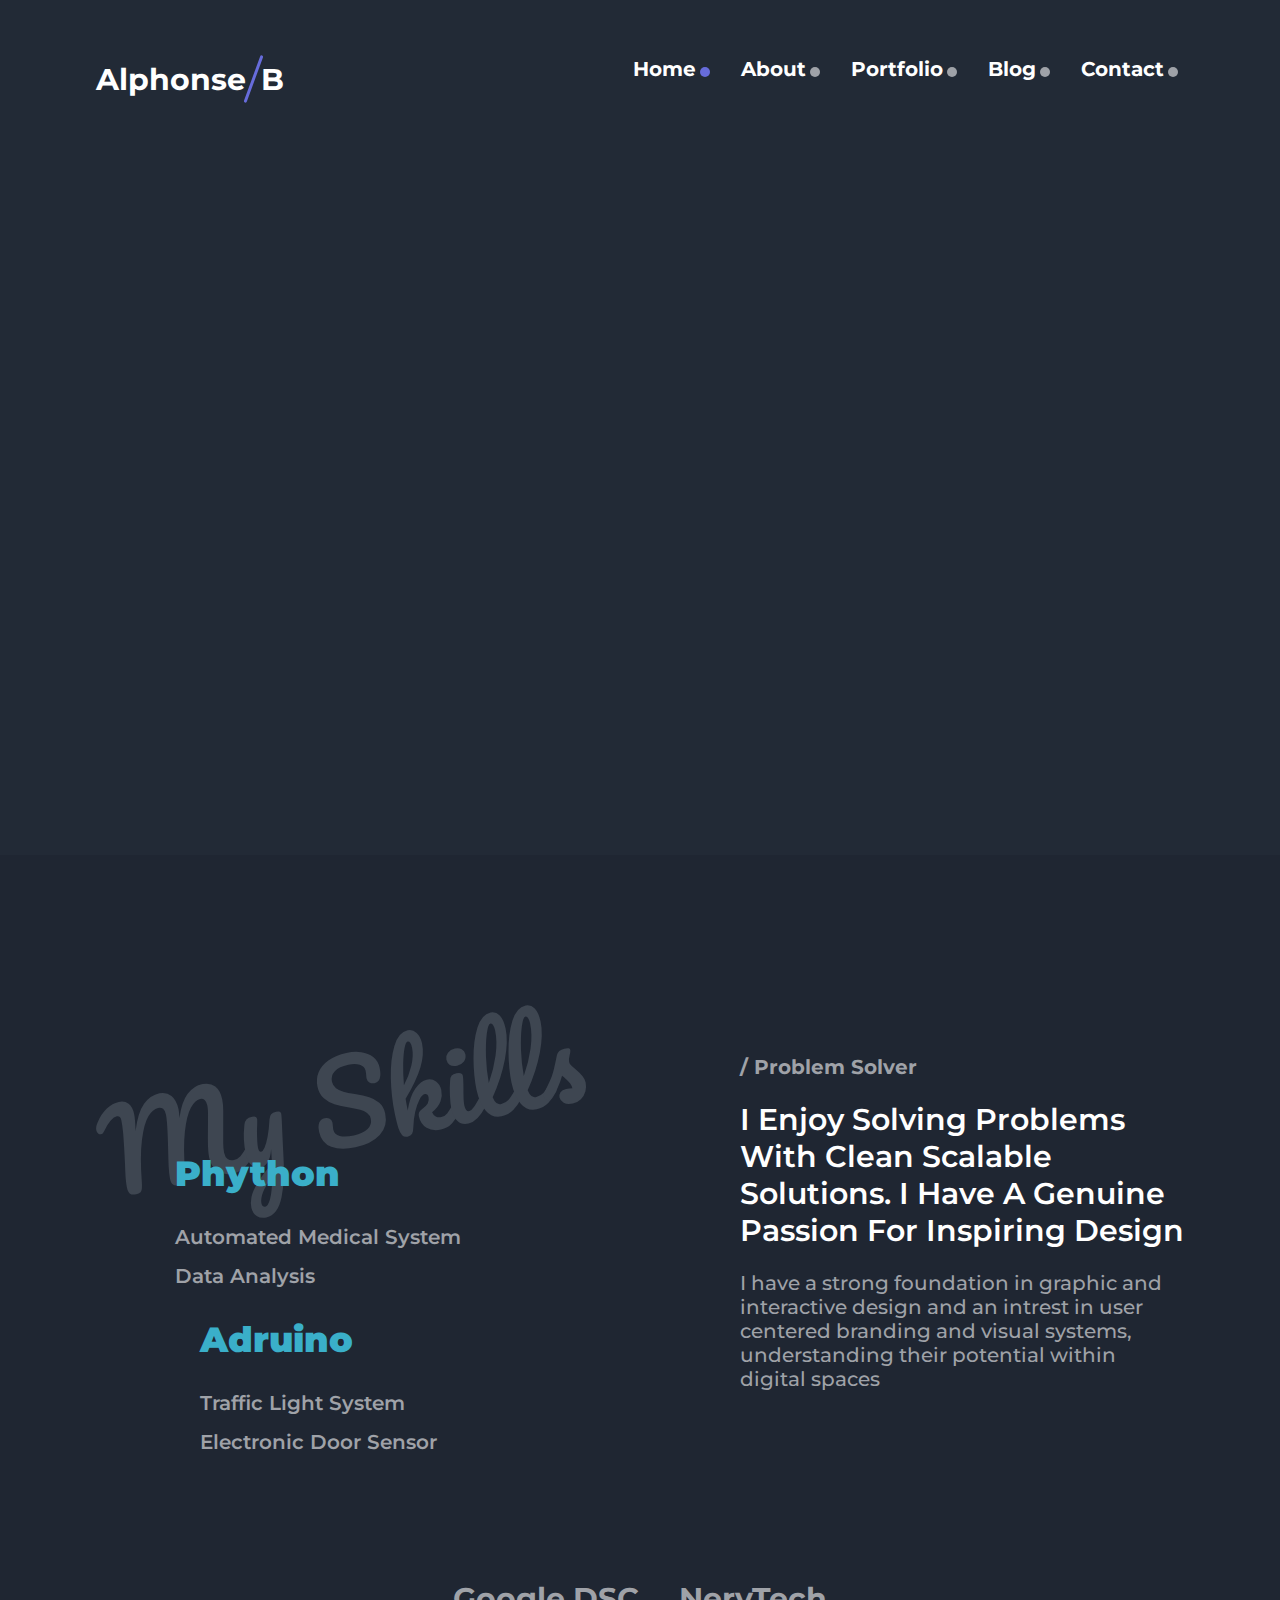
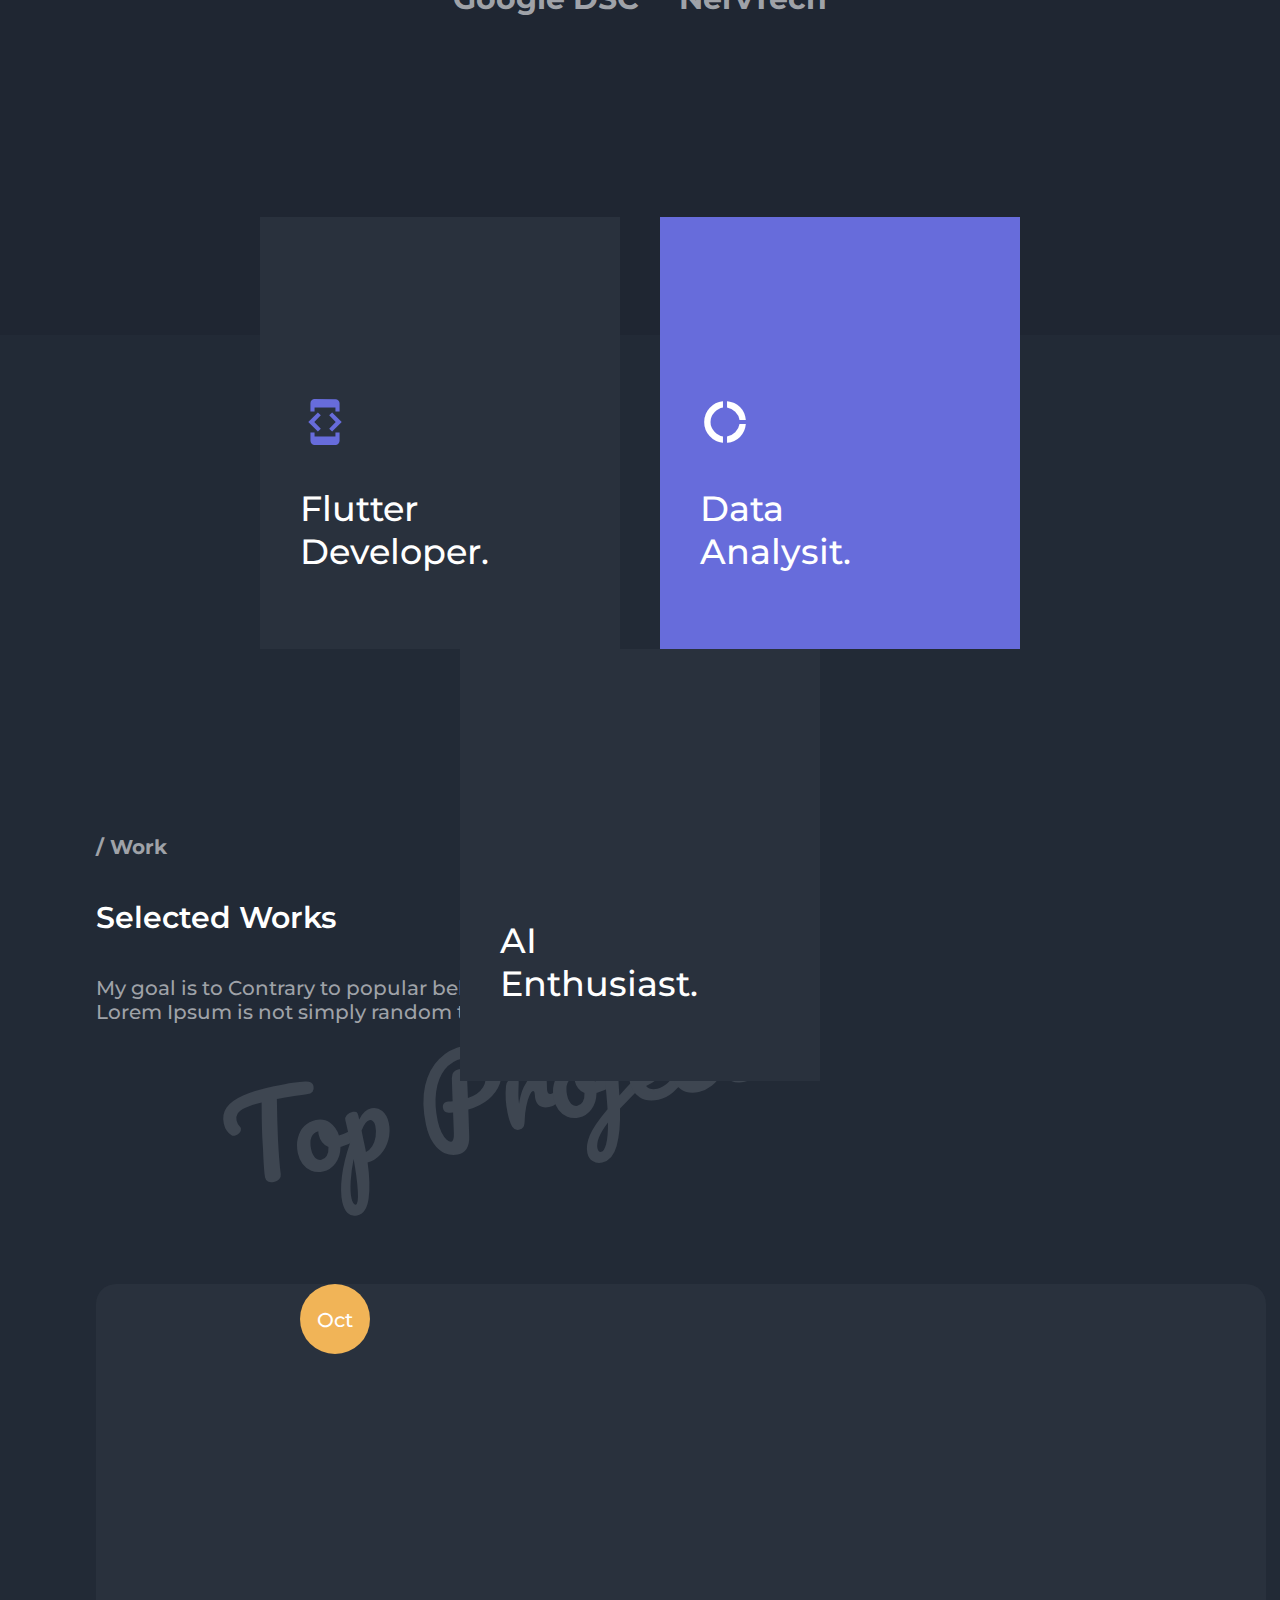
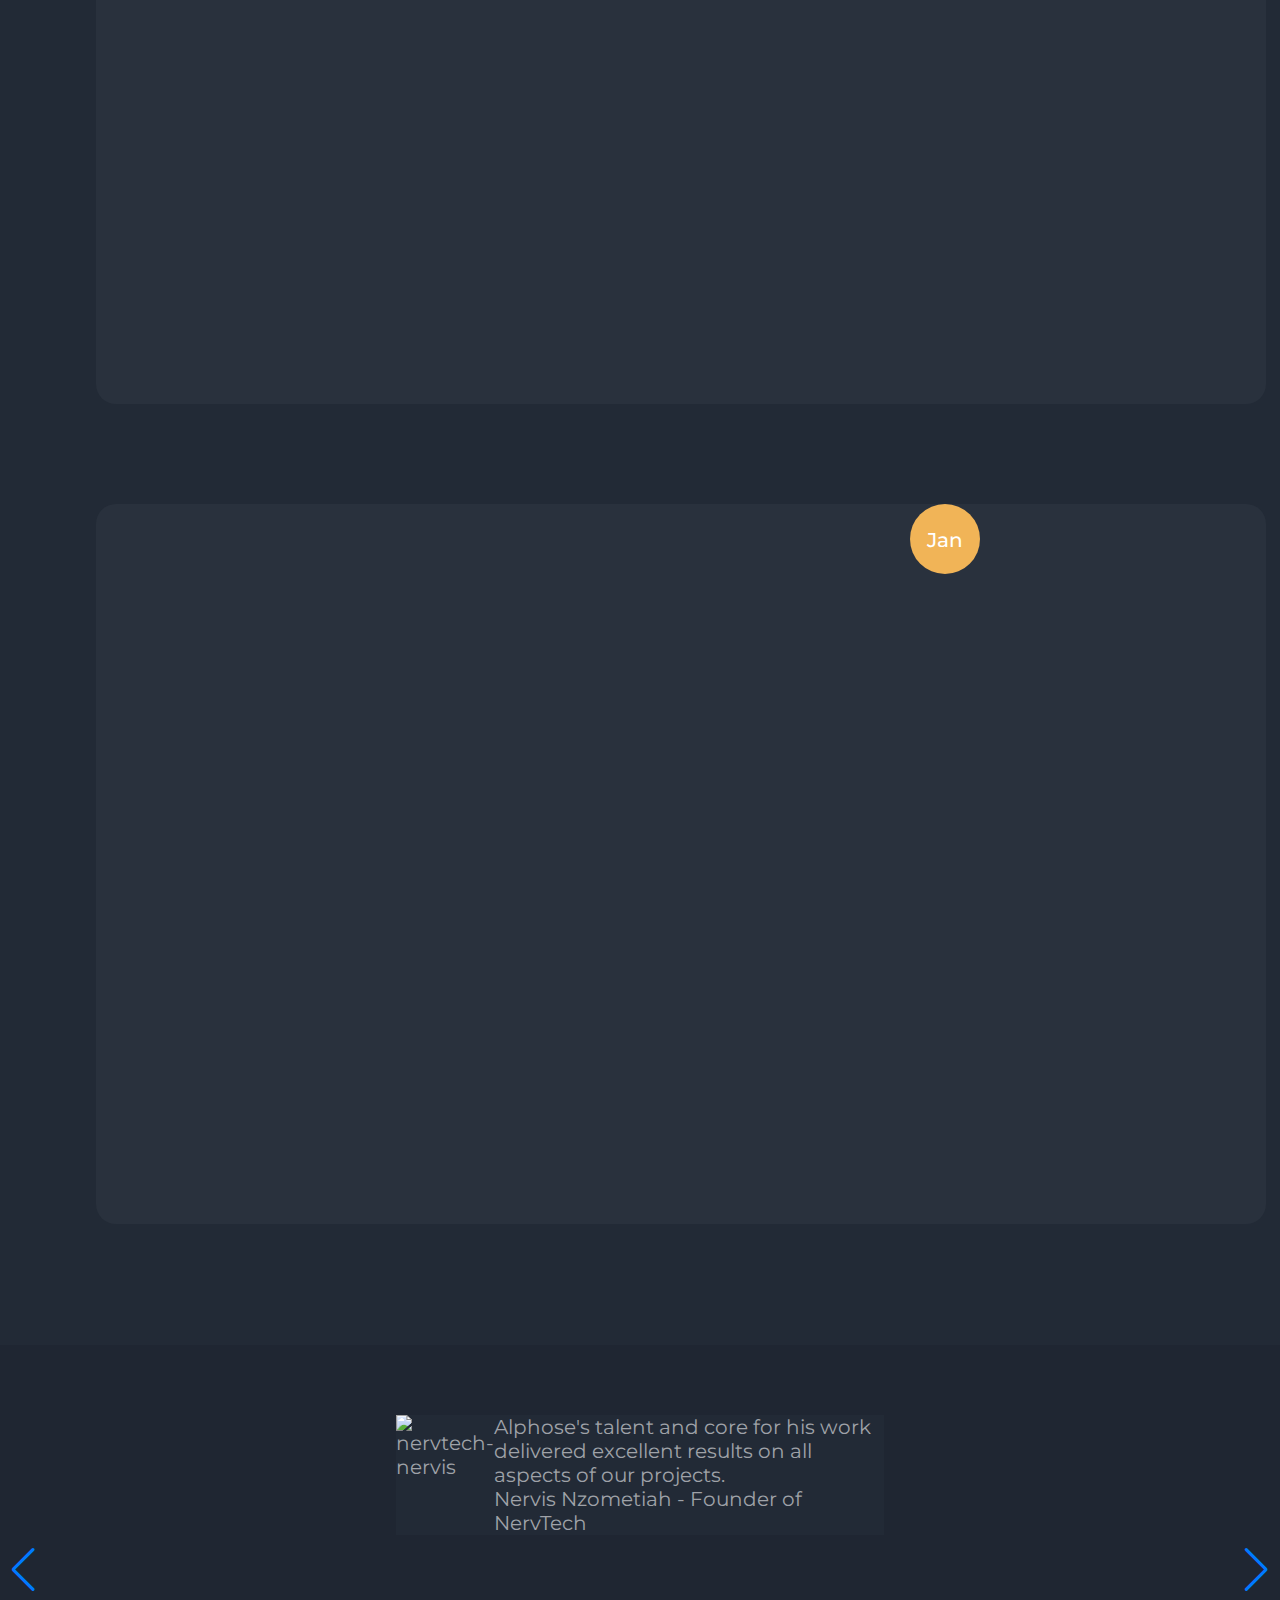
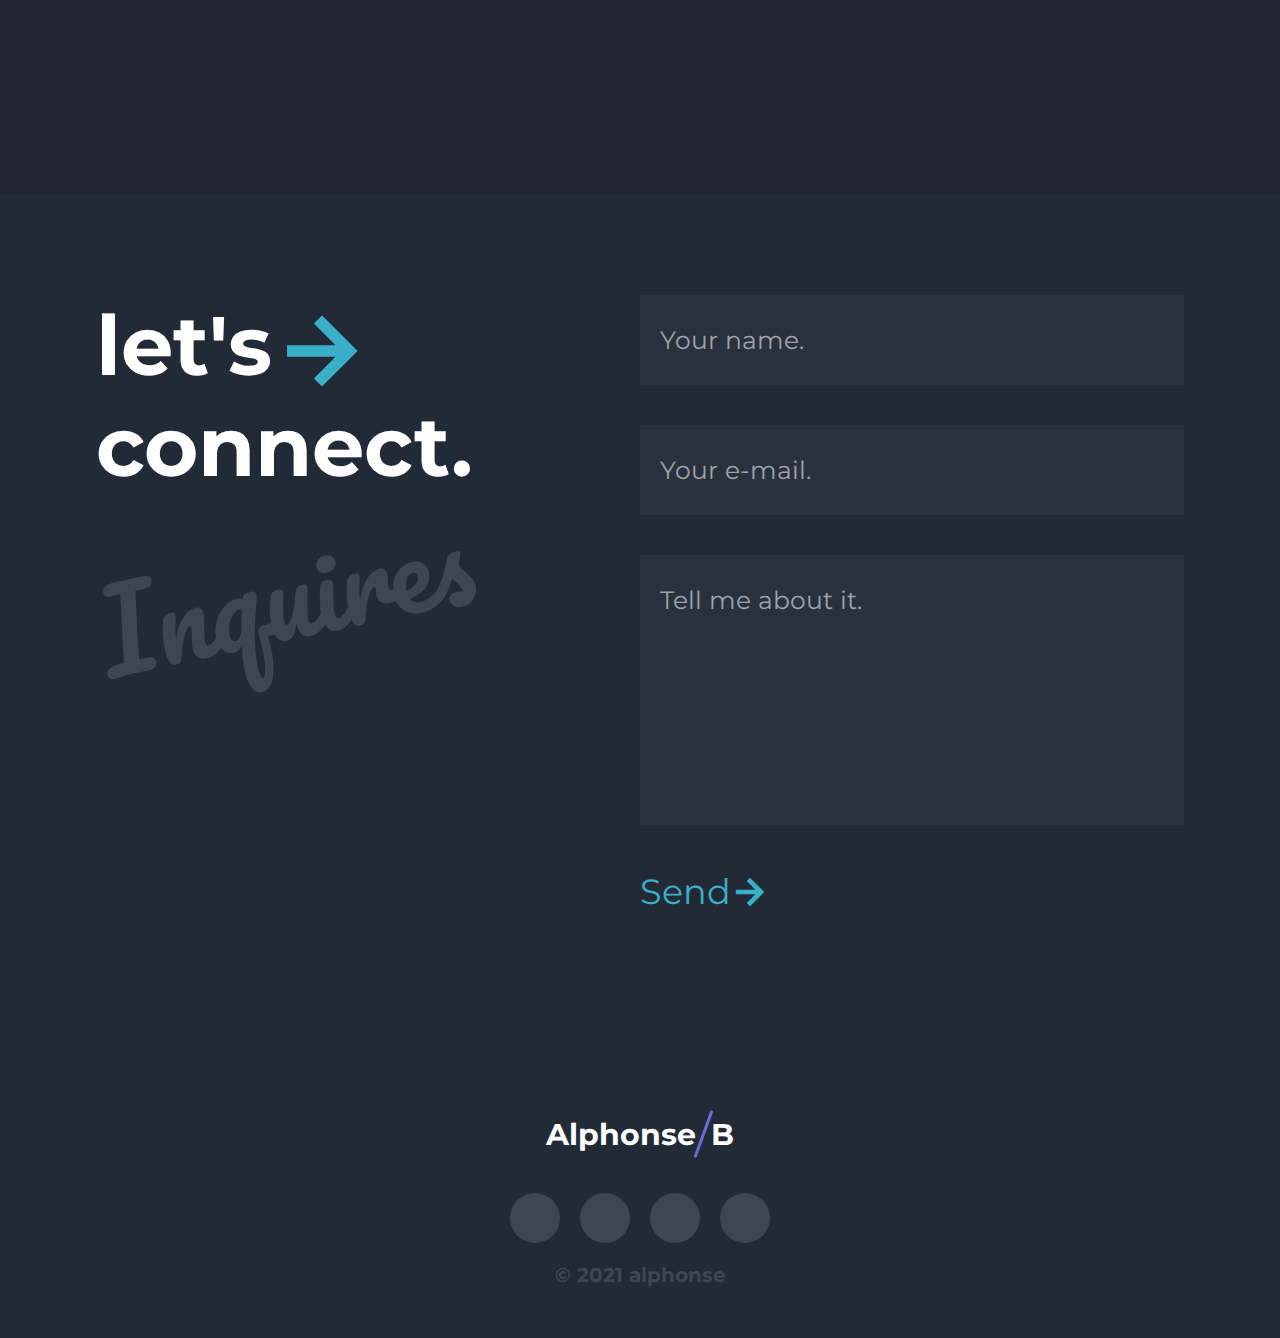
==== commit cfd8f179: "almost complete blog design but for the functionality, (like, comment and read more)" ====
--- a/Alphonse/index.html
+++ b/Alphonse/index.html
@@ -312,7 +312,21 @@
         <div class="copyrights">&copy; 2021 alphonse</div>
       </div>
     </footer>
-
+    <script>
+      // ! TESTIMONIAL SLIDER
+      var swiper = new Swiper(".mySwiper", {
+        spaceBetween: 30,
+        centeredSlides: true,
+        autoplay: {
+          delay: 4500,
+          disableOnInteraction: false,
+        },
+        navigation: {
+          nextEl: ".swiper-button-next",
+          prevEl: ".swiper-button-prev",
+        },
+      });
+    </script>
     <script
       src="https://kit.fontawesome.com/34ea0061e9.js"
       crossorigin="anonymous"
--- a/Alphonse/css/responsive.css
+++ b/Alphonse/css/responsive.css
@@ -607,6 +607,102 @@
   background-color: #222a36;
 }
 
+/* !my-blog */
+#blog {
+  position: relative;
+  font-family: "Montserrat", sans-serif;
+  padding: 2rem 0;
+}
+#blog-article {
+  position: relative;
+  padding: 3rem 0 0;
+  width: 60%;
+  margin: auto;
+}
+article {
+  background-color: #1f2632;
+  border-radius: 30px;
+  box-shadow: 0px 2px 10px #00000056;
+  padding: 40px 40px 20px;
+  margin-bottom: 2rem;
+}
+.blog-post .title {
+  color: #676cdb;
+  text-transform: uppercase;
+  font-size: 30px;
+  font-family: "Montserrat", sans-serif;
+}
+.blog-post .img-box {
+  margin: 1rem 0;
+  width: 100%;
+}
+.blog-post .img-box img {
+  width: 100%;
+  max-height: 400px;
+  object-fit: cover;
+}
+.blog-post .text-article {
+  color: #fff;
+  font-size: 19px;
+  line-height: 1.4;
+}
+.blog-post .text-article button {
+  background-color: transparent;
+  color: #676cdb;
+  border: none;
+  outline: none;
+}
+.blog-post .article-footer {
+  display: flex;
+  flex-wrap: wrap;
+  justify-content: space-between;
+  align-items: center;
+  margin: 2rem 0 0;
+}
+.blog-post .article-footer .flex-left {
+  display: flex;
+}
+.blog-post .article-footer .flex-left button {
+  background-color: transparent;
+  border: none;
+  outline: none;
+  padding-right: 1rem;
+  cursor: pointer;
+}
+.blog-post .article-footer .flex-left button #count {
+  color: #3aafc9;
+  font-size: 12px;
+}
+.blog-post .article-footer .flex-left .button-text,
+.blog-post .article-footer .flex-left i {
+  font-size: 16px;
+  color: #fff;
+  font-weight: 600;
+}
+.blog-post .article-footer .flex-right {
+  display: flex;
+}
+.blog-post .article-footer .flex-right button {
+  background-color: transparent;
+  border: none;
+  outline: none;
+  padding-right: 1rem;
+  padding-right: 1rem;
+}
+.blog-post .article-footer .flex-right button span,
+.blog-post .article-footer .flex-right i {
+  font-size: 16px;
+  color: #fff;
+  font-weight: 600;
+}
+.blog-post .article-footer .flex-right p {
+  color: #3aafc9;
+  font-size: 12px;
+  font-weight: 600;
+  text-align: center;
+  padding-top: 2px;
+}
+
 /* !contact-me */
 #contact {
   height: 40vh;
